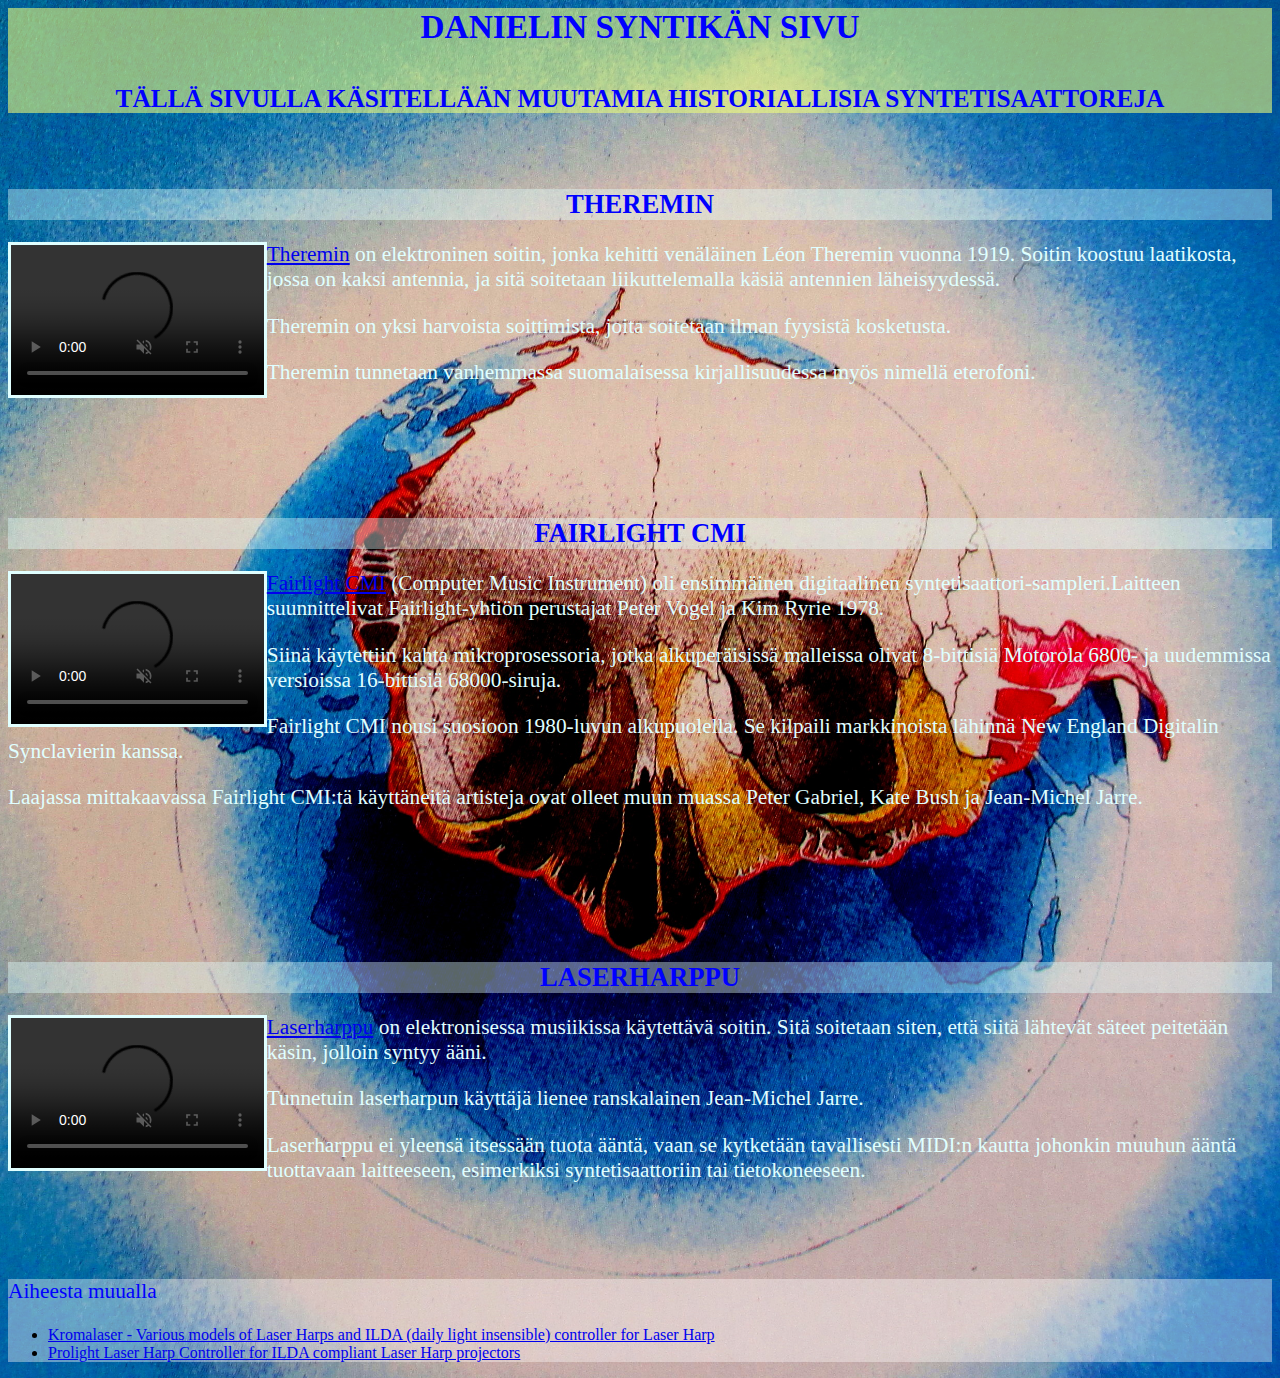
==== 03A-HTML5/index.html @ b912e940 "Add files via upload" ====
<!doctype html>
<html class="no-js" lang="">
    <head>
        <meta charset="utf-8">
        <meta http-equiv="X-UA-Compatible" content="IE=edge,chrome=1">
        <title>Danielin Syntikan Sivu</title>
        <meta name="description" content="">
        <meta name="viewport" content="width=device-width, initial-scale=1">
		<link rel="stylesheet" type="text/css" href="style.css">
    </head>
    <body>
		<section id="page-container">
			<header><h1>DANIELIN SYNTIKÄN SIVU</h1>
			<h1><br></h1>
			<h1 class="keskiIsompi">TÄLLÄ SIVULLA KÄSITELLÄÄN MUUTAMIA HISTORIALLISIA SYNTETISAATTOREJA</h1>
			</header>
			<br>
			<main>
			</main>
		</section>
		
		<br><br>
		
		<section id="page-container">
			<header>
				<h2>THEREMIN</h2>
			</header>

			<main>
				<video controls muted src="KATICA ILLÉNYI - Once Upon a Time in the West - Theremin.mp4"></video>
				<p><a href="https://fi.wikipedia.org/wiki/theremin">  Theremin</a> on elektroninen soitin, jonka kehitti venäläinen Léon Theremin 
				vuonna 1919. Soitin koostuu laatikosta, jossa on kaksi antennia, ja sitä soitetaan liikuttelemalla käsiä antennien läheisyydessä. 
				<p>Theremin on yksi harvoista soittimista, joita soitetaan ilman fyysistä kosketusta.</p>
				<p>Theremin tunnetaan vanhemmassa suomalaisessa kirjallisuudessa myös nimellä eterofoni.</p>
			</main>
		</section>
		
		<br><br><br><br><br>
		
		<section id="page-container">
			<header>
				<h2>FAIRLIGHT CMI</h2>
			</header>
			<main>
				<video controls muted src="Everybodys Business Fairlight C.M.I 1983.mp4"></video>
				<p><a href="https://fi.wikipedia.org/wiki/Fairlight_CMI">  Fairlight CMI</a> (Computer Music Instrument) oli ensimmäinen digitaalinen 
				syntetisaattori-sampleri.Laitteen suunnittelivat Fairlight-yhtiön perustajat Peter Vogel ja Kim Ryrie 1978.</p>
				<p>Siinä käytettiin kahta mikroprosessoria, jotka alkuperäisissä malleissa olivat 8-bittisiä Motorola 6800- ja uudemmissa versioissa 
				16-bittisiä 68000-siruja.</p>
				<p>Fairlight CMI nousi suosioon 1980-luvun alkupuolella. Se kilpaili markkinoista lähinnä New England Digitalin Synclavierin kanssa.</p>
				<p>Laajassa mittakaavassa Fairlight CMI:tä käyttäneitä artisteja ovat olleet muun muassa Peter Gabriel, Kate Bush ja Jean-Michel Jarre.</p>
			</main>
		</section>
		
		<br><br><br><br><br><br>
		
		<section id="page-container">
			<header>
				<h2>LASERHARPPU</h2>
			</header>
			<main>
				<video controls muted src="Jean-Michel Jarre - The Time Machine Live (Laser Harp).mp4"></video>
				<p><a href="https://fi.wikipedia.org/wiki/Laserharppu">Laserharppu</a> on elektronisessa musiikissa käytettävä soitin. Sitä soitetaan siten, 
				että siitä lähtevät säteet peitetään käsin, jolloin syntyy ääni.</p>  
				<p>Tunnetuin laserharpun käyttäjä lienee ranskalainen Jean-Michel Jarre.</p> 
				<p>Laserharppu ei yleensä itsessään tuota ääntä, vaan se kytketään tavallisesti MIDI:n kautta johonkin muuhun 
				ääntä tuottavaan laitteeseen, esimerkiksi syntetisaattoriin tai tietokoneeseen.</p>
			</main>
			<br><br><br>
			<footer>
				<p class="at">Aiheesta muualla</p>
				<ul>
					<li><a href="https://www.kromalaser.com/">Kromalaser - Various models of Laser Harps and ILDA (daily light insensible) controller for Laser Harp</a></li>
					<li><a href="https://laser-harp.com/">Prolight Laser Harp Controller for ILDA compliant Laser Harp projectors</a></li>
				</ul>
			</footer>
		</section>
	</body>
</html>
---- 03A-HTML5/style.css ----
.keskiIsompi{ 
	font-size:19pt;
	text-align:center;
	background:rgb(255,255,0,.3);
	color:blue;
}
video{ 
	height:20%;
	width:20%;
	float:left;
	border-style:solid;
	border-color:lightcyan;
}

p { 
	font-size:16pt;
	
}
h1 { 
	font-size:25pt;
	background:rgb(255,255,0,.3);
	margin:0;
}
.at { 
	color:blue;
}
h2 { 
	font-size:20pt;
}

header { 
	background: rgb(224,255,255,.4); 
	text-align:center;
	color:blue;
}
main{ 
	
	color:lightcyan;
}
footer { 
	background: rgb(255,250,250,.4); 

}
img { 
	float: left;
	width:7%;
	height:7%;
	shape-outside:circle(90%);
}
body{
     background-image:url(michel-granger-oxygene.jpg);
     background-repeat:no-repeat;
     background-size: cover;
     background-position: center;
  }
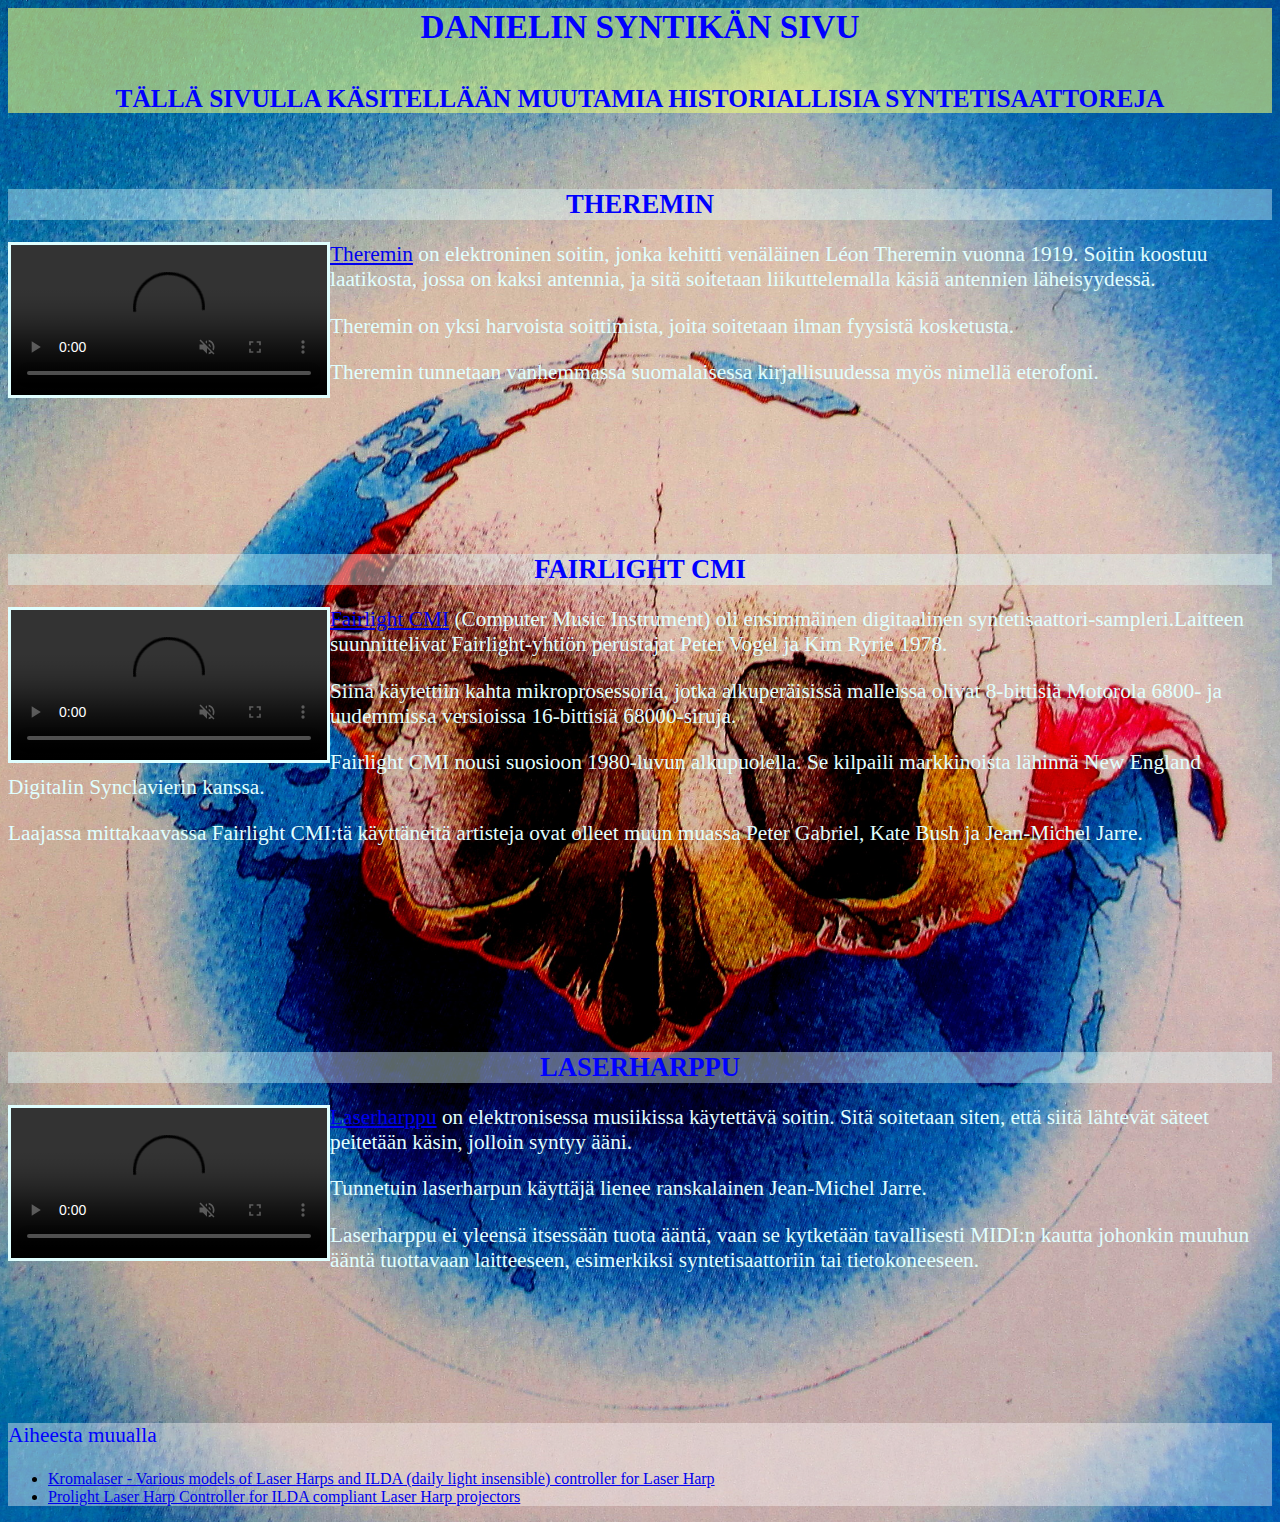
==== commit e2a2a8d7: "Add files via upload" ====
--- a/03A-HTML5/index.html
+++ b/03A-HTML5/index.html
@@ -35,7 +35,7 @@
 			</main>
 		</section>
 		
-		<br><br><br><br><br>
+		<br><br><br><br><br><br><br>
 		
 		<section id="page-container">
 			<header>
@@ -52,7 +52,7 @@
 			</main>
 		</section>
 		
-		<br><br><br><br><br><br>
+		<br><br><br><br><br><br><br><br><br>
 		
 		<section id="page-container">
 			<header>
@@ -66,7 +66,7 @@
 				<p>Laserharppu ei yleensä itsessään tuota ääntä, vaan se kytketään tavallisesti MIDI:n kautta johonkin muuhun 
 				ääntä tuottavaan laitteeseen, esimerkiksi syntetisaattoriin tai tietokoneeseen.</p>
 			</main>
-			<br><br><br>
+			<br><br><br><br><br><br>
 			<footer>
 				<p class="at">Aiheesta muualla</p>
 				<ul>
--- a/03A-HTML5/style.css
+++ b/03A-HTML5/style.css
@@ -5,8 +5,8 @@
 	color:blue;
 }
 video{ 
-	height:20%;
-	width:20%;
+	height:25%;
+	width:25%;
 	float:left;
 	border-style:solid;
 	border-color:lightcyan;
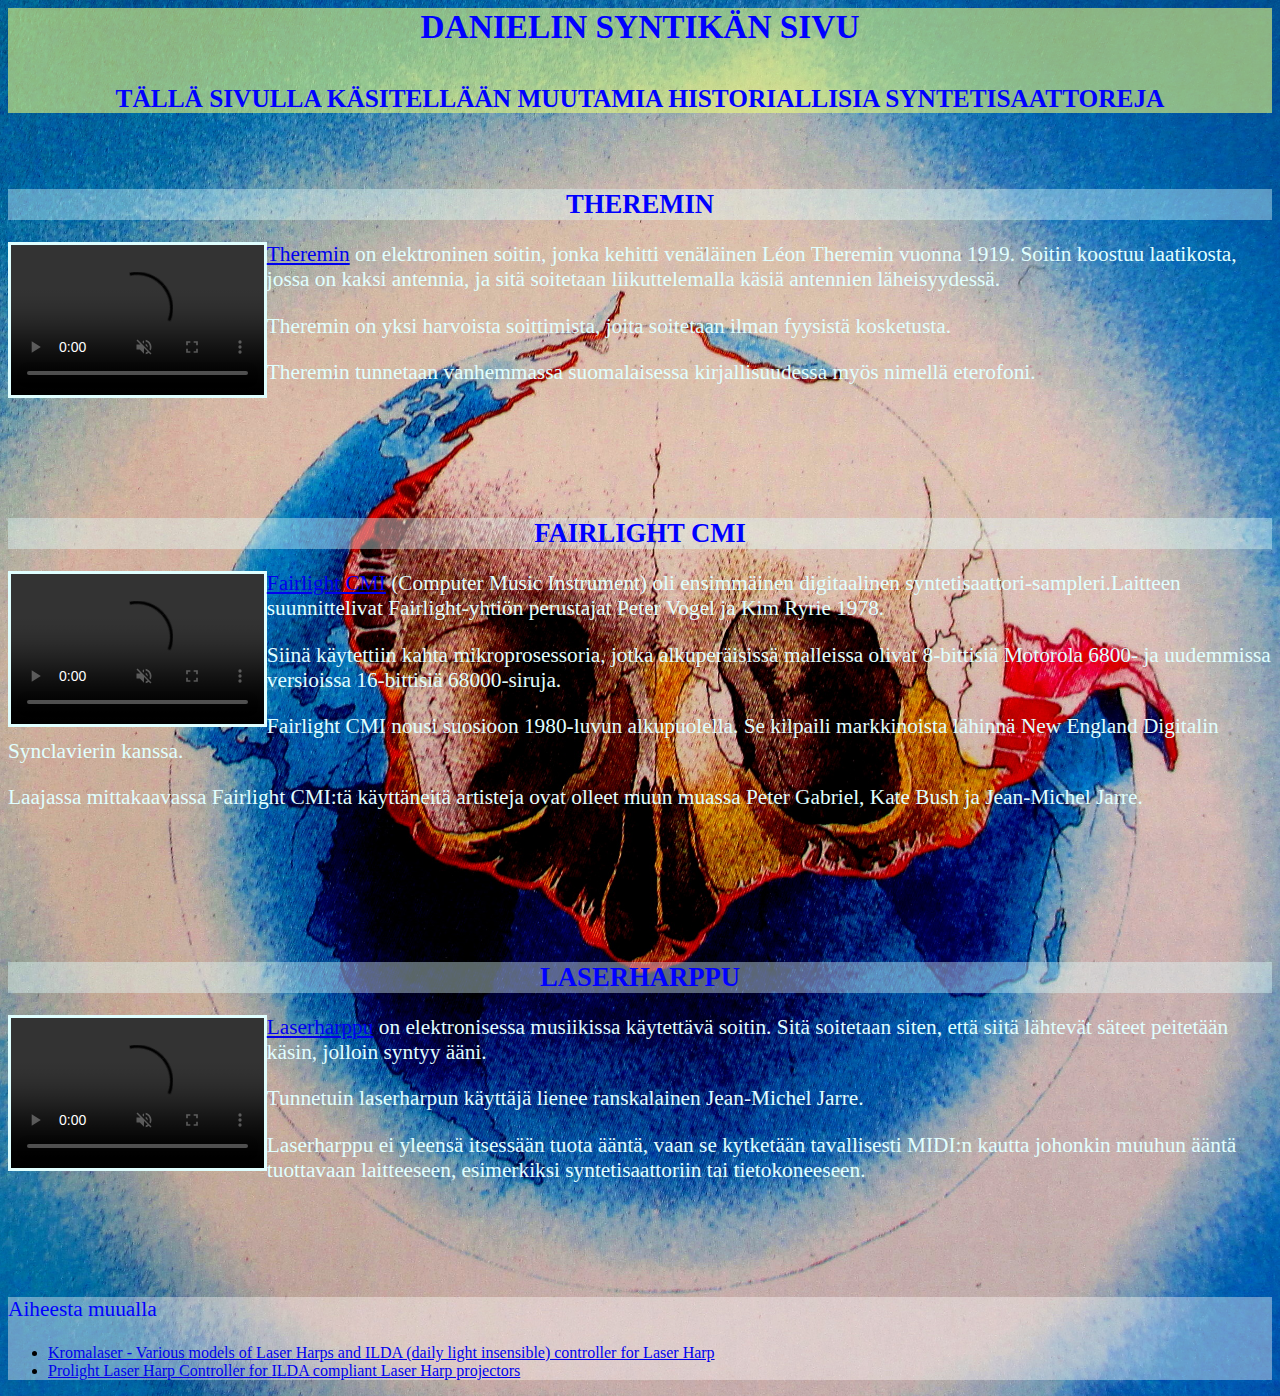
==== commit 43dd564d: "Update index.html" ====
--- a/03A-HTML5/index.html
+++ b/03A-HTML5/index.html
@@ -35,7 +35,7 @@
 			</main>
 		</section>
 		
-		<br><br><br><br><br><br><br>
+		<br><br><br><br><br>
 		
 		<section id="page-container">
 			<header>
@@ -52,7 +52,7 @@
 			</main>
 		</section>
 		
-		<br><br><br><br><br><br><br><br><br>
+		<br><br><br><br><br><br>
 		
 		<section id="page-container">
 			<header>
@@ -66,7 +66,7 @@
 				<p>Laserharppu ei yleensä itsessään tuota ääntä, vaan se kytketään tavallisesti MIDI:n kautta johonkin muuhun 
 				ääntä tuottavaan laitteeseen, esimerkiksi syntetisaattoriin tai tietokoneeseen.</p>
 			</main>
-			<br><br><br><br><br><br>
+			<br><br><br><br>
 			<footer>
 				<p class="at">Aiheesta muualla</p>
 				<ul>
@@ -76,4 +76,4 @@
 			</footer>
 		</section>
 	</body>
-</html>+</html>
--- a/03A-HTML5/style.css
+++ b/03A-HTML5/style.css
@@ -5,8 +5,8 @@
 	color:blue;
 }
 video{ 
-	height:25%;
-	width:25%;
+	height:20%;
+	width:20%;
 	float:left;
 	border-style:solid;
 	border-color:lightcyan;
@@ -52,4 +52,4 @@
      background-repeat:no-repeat;
      background-size: cover;
      background-position: center;
-  }+  }
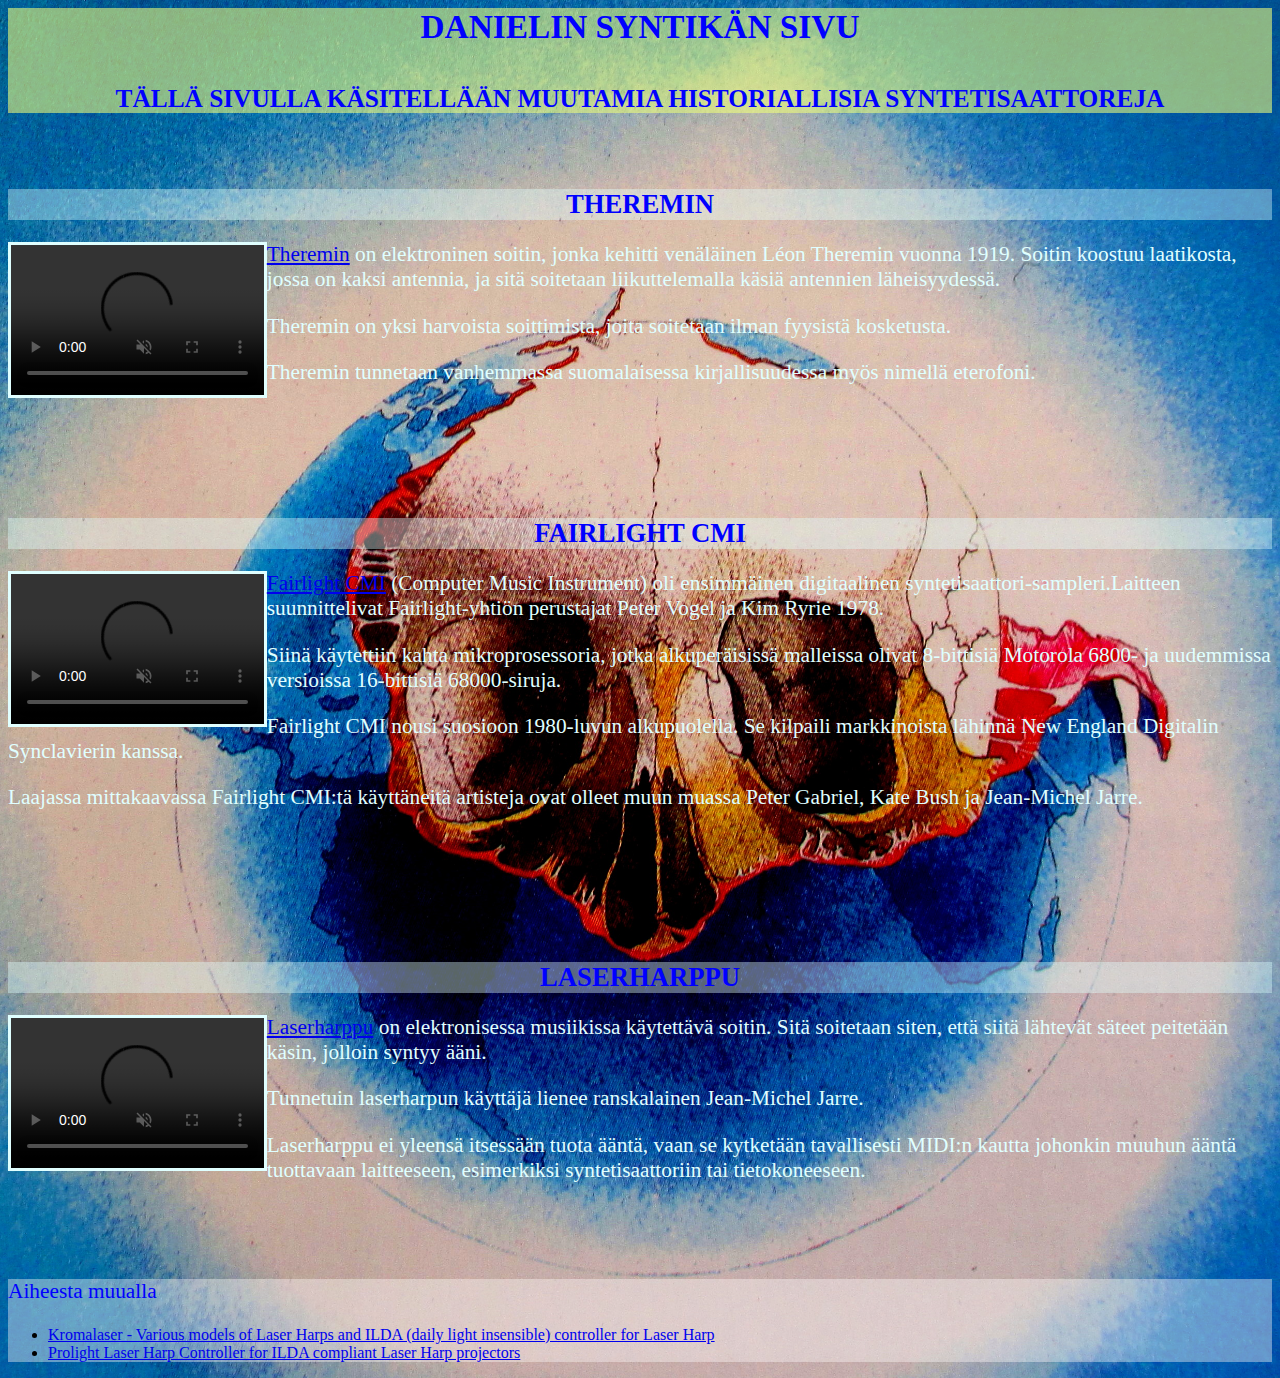
==== commit 200e1140: "Update index.html" ====
--- a/03A-HTML5/index.html
+++ b/03A-HTML5/index.html
@@ -66,7 +66,7 @@
 				<p>Laserharppu ei yleensä itsessään tuota ääntä, vaan se kytketään tavallisesti MIDI:n kautta johonkin muuhun 
 				ääntä tuottavaan laitteeseen, esimerkiksi syntetisaattoriin tai tietokoneeseen.</p>
 			</main>
-			<br><br><br><br>
+			<br><br><br>
 			<footer>
 				<p class="at">Aiheesta muualla</p>
 				<ul>
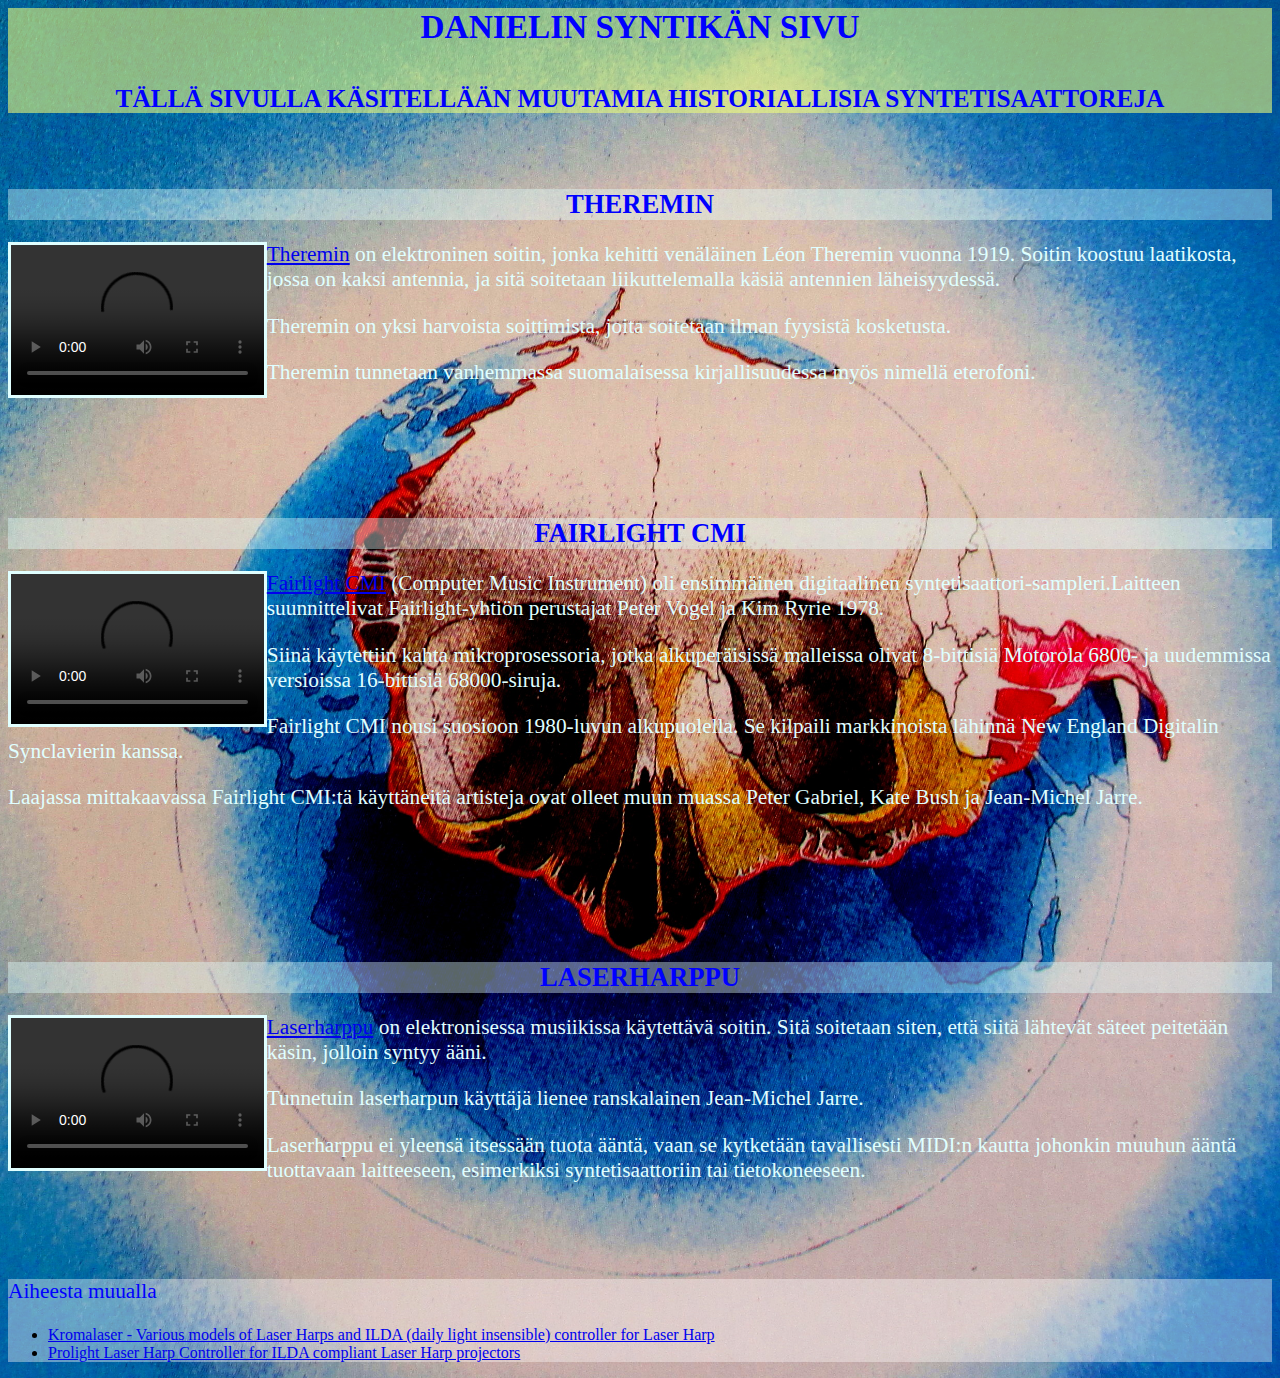
==== commit 7b793eb1: "Update index.html" ====
--- a/03A-HTML5/index.html
+++ b/03A-HTML5/index.html
@@ -27,7 +27,7 @@
 			</header>
 
 			<main>
-				<video controls muted src="KATICA ILLÉNYI - Once Upon a Time in the West - Theremin.mp4"></video>
+				<video controls src="KATICA ILLÉNYI - Once Upon a Time in the West - Theremin.mp4"></video>
 				<p><a href="https://fi.wikipedia.org/wiki/theremin">  Theremin</a> on elektroninen soitin, jonka kehitti venäläinen Léon Theremin 
 				vuonna 1919. Soitin koostuu laatikosta, jossa on kaksi antennia, ja sitä soitetaan liikuttelemalla käsiä antennien läheisyydessä. 
 				<p>Theremin on yksi harvoista soittimista, joita soitetaan ilman fyysistä kosketusta.</p>
@@ -42,7 +42,7 @@
 				<h2>FAIRLIGHT CMI</h2>
 			</header>
 			<main>
-				<video controls muted src="Everybodys Business Fairlight C.M.I 1983.mp4"></video>
+				<video controls src="Everybodys Business Fairlight C.M.I 1983.mp4"></video>
 				<p><a href="https://fi.wikipedia.org/wiki/Fairlight_CMI">  Fairlight CMI</a> (Computer Music Instrument) oli ensimmäinen digitaalinen 
 				syntetisaattori-sampleri.Laitteen suunnittelivat Fairlight-yhtiön perustajat Peter Vogel ja Kim Ryrie 1978.</p>
 				<p>Siinä käytettiin kahta mikroprosessoria, jotka alkuperäisissä malleissa olivat 8-bittisiä Motorola 6800- ja uudemmissa versioissa 
@@ -59,7 +59,7 @@
 				<h2>LASERHARPPU</h2>
 			</header>
 			<main>
-				<video controls muted src="Jean-Michel Jarre - The Time Machine Live (Laser Harp).mp4"></video>
+				<video controls src="Jean-Michel Jarre - The Time Machine Live (Laser Harp).mp4"></video>
 				<p><a href="https://fi.wikipedia.org/wiki/Laserharppu">Laserharppu</a> on elektronisessa musiikissa käytettävä soitin. Sitä soitetaan siten, 
 				että siitä lähtevät säteet peitetään käsin, jolloin syntyy ääni.</p>  
 				<p>Tunnetuin laserharpun käyttäjä lienee ranskalainen Jean-Michel Jarre.</p> 
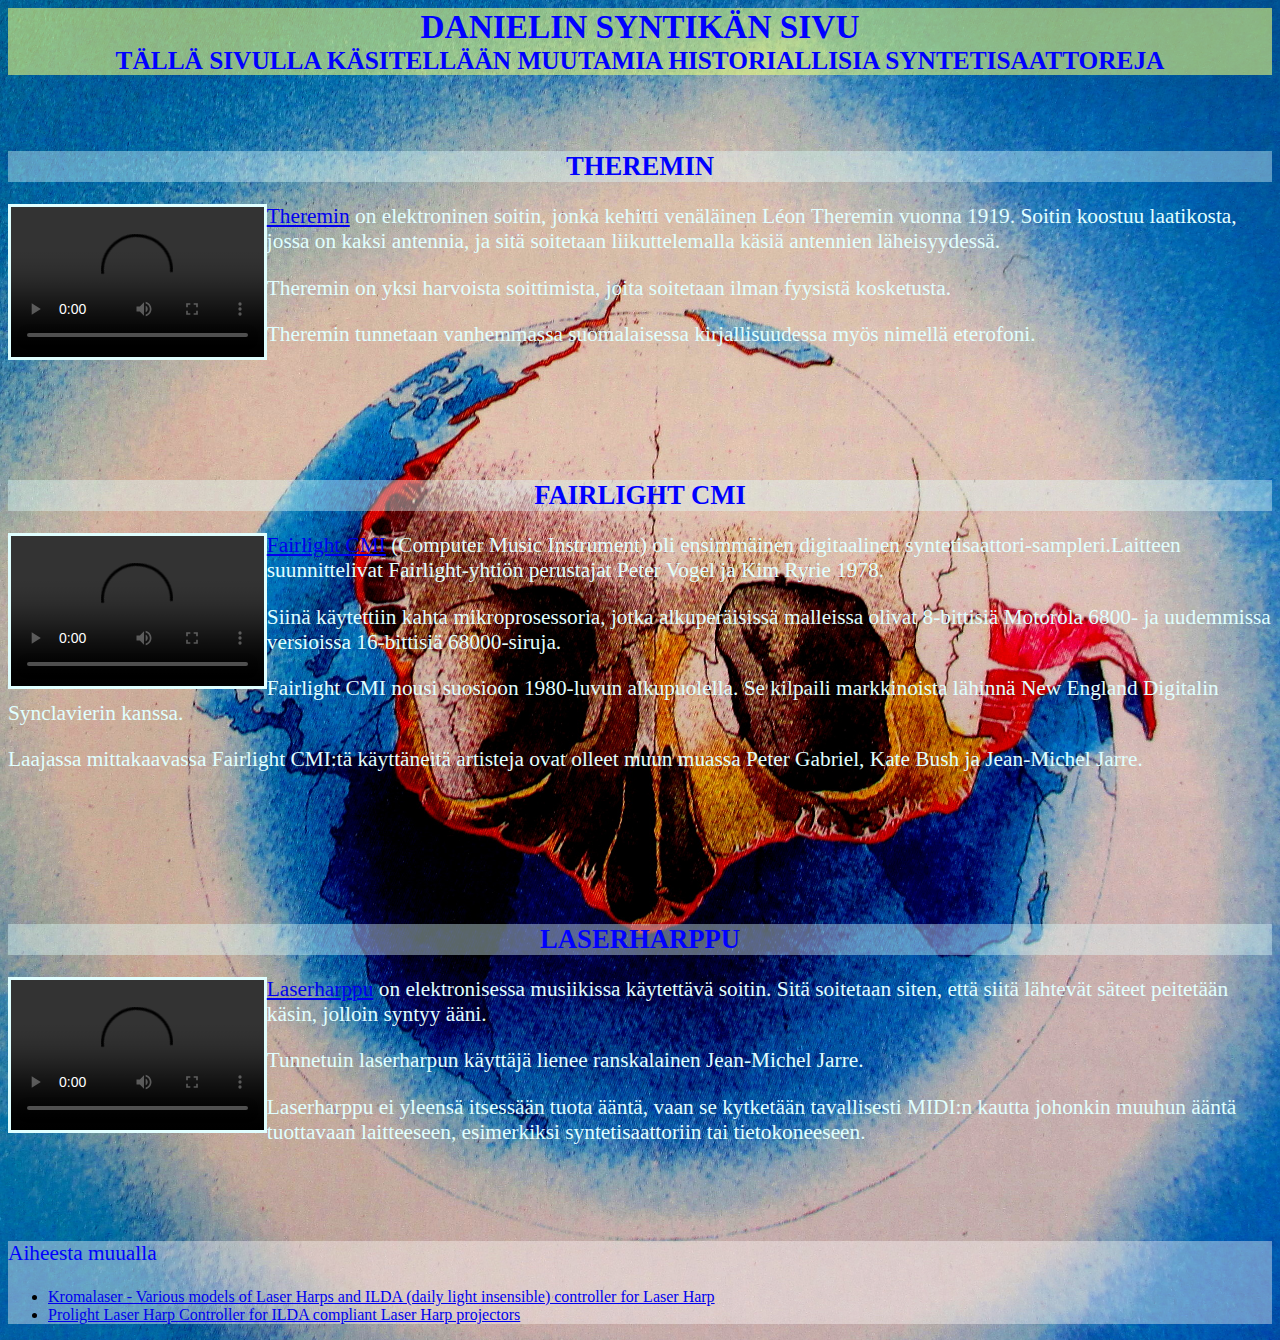
==== commit f6f32a88: "Update index.html" ====
--- a/03A-HTML5/index.html
+++ b/03A-HTML5/index.html
@@ -11,7 +11,7 @@
     <body>
 		<section id="page-container">
 			<header><h1>DANIELIN SYNTIKÄN SIVU</h1>
-			<h1><br></h1>
+			<h1><audio loop muted autoplay src=""></audio></h1>
 			<h1 class="keskiIsompi">TÄLLÄ SIVULLA KÄSITELLÄÄN MUUTAMIA HISTORIALLISIA SYNTETISAATTOREJA</h1>
 			</header>
 			<br>
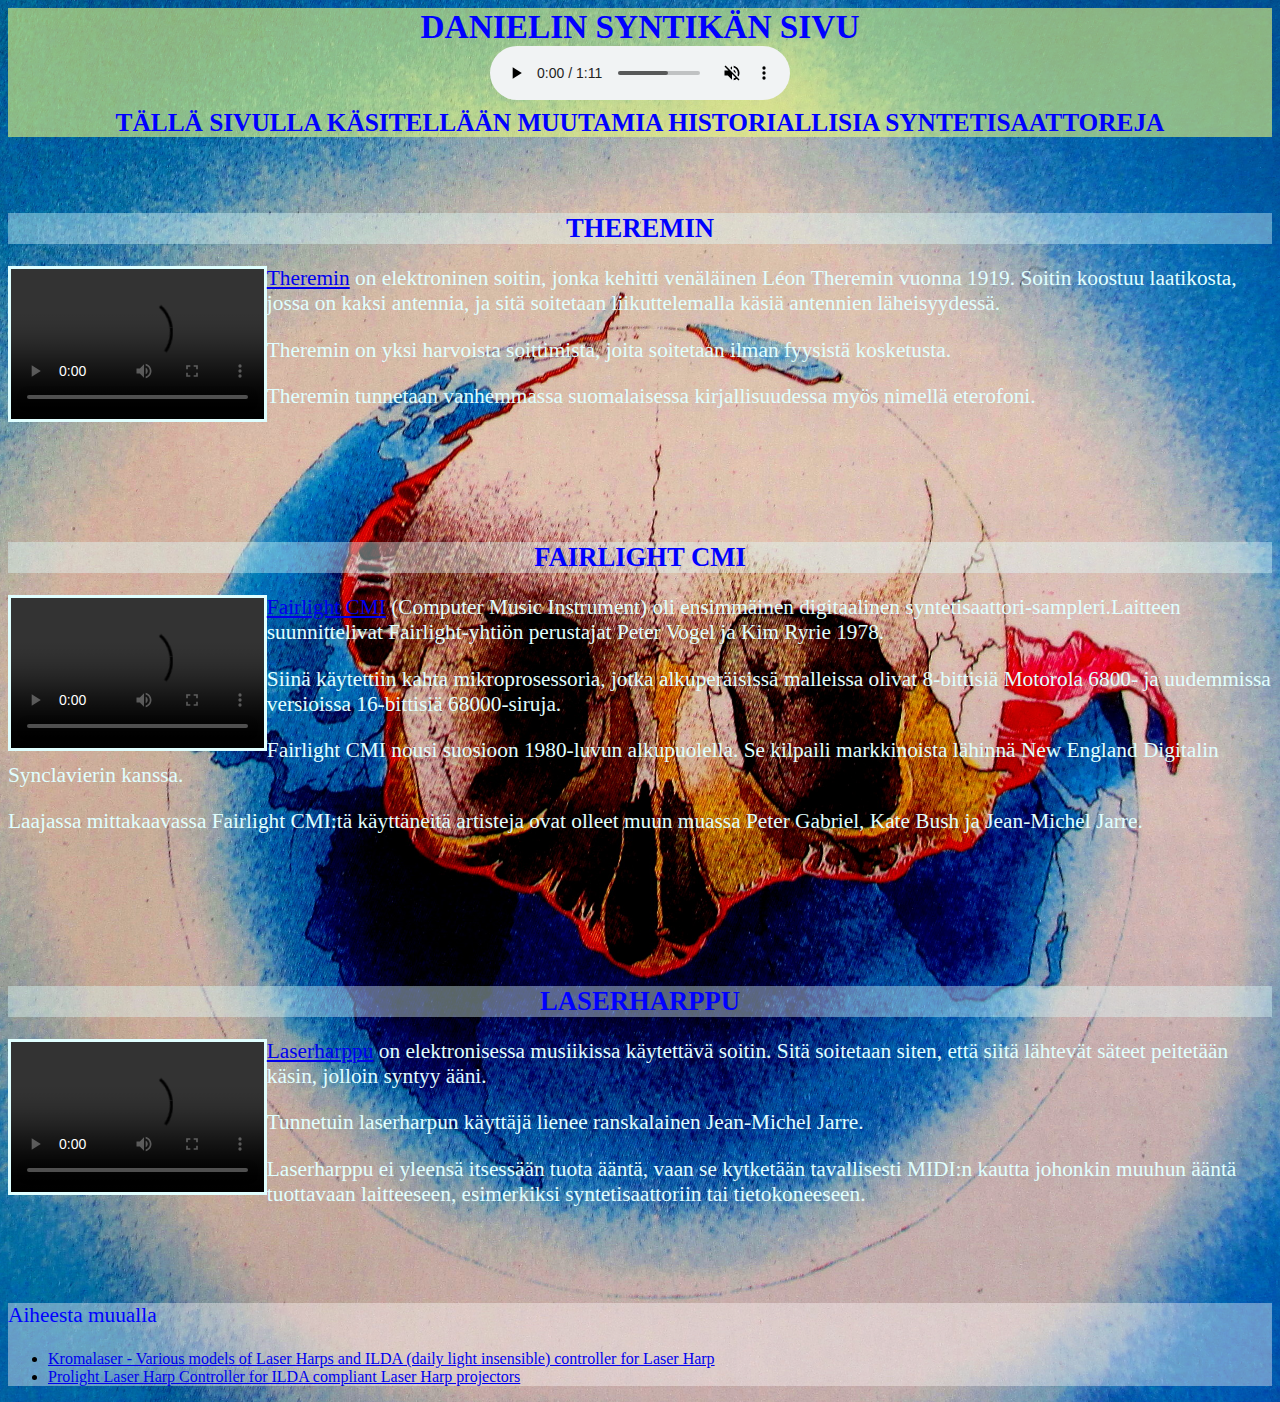
==== commit 78eb319c: "Update index.html" ====
--- a/03A-HTML5/index.html
+++ b/03A-HTML5/index.html
@@ -11,7 +11,7 @@
     <body>
 		<section id="page-container">
 			<header><h1>DANIELIN SYNTIKÄN SIVU</h1>
-			<h1><audio loop muted autoplay src=""></audio></h1>
+			<h1><audio loop muted autoplay controls src="The Eye and I, Vol. I2022 Kaohsiung VR FILM LAB Originals.mp3"></audio></h1>
 			<h1 class="keskiIsompi">TÄLLÄ SIVULLA KÄSITELLÄÄN MUUTAMIA HISTORIALLISIA SYNTETISAATTOREJA</h1>
 			</header>
 			<br>
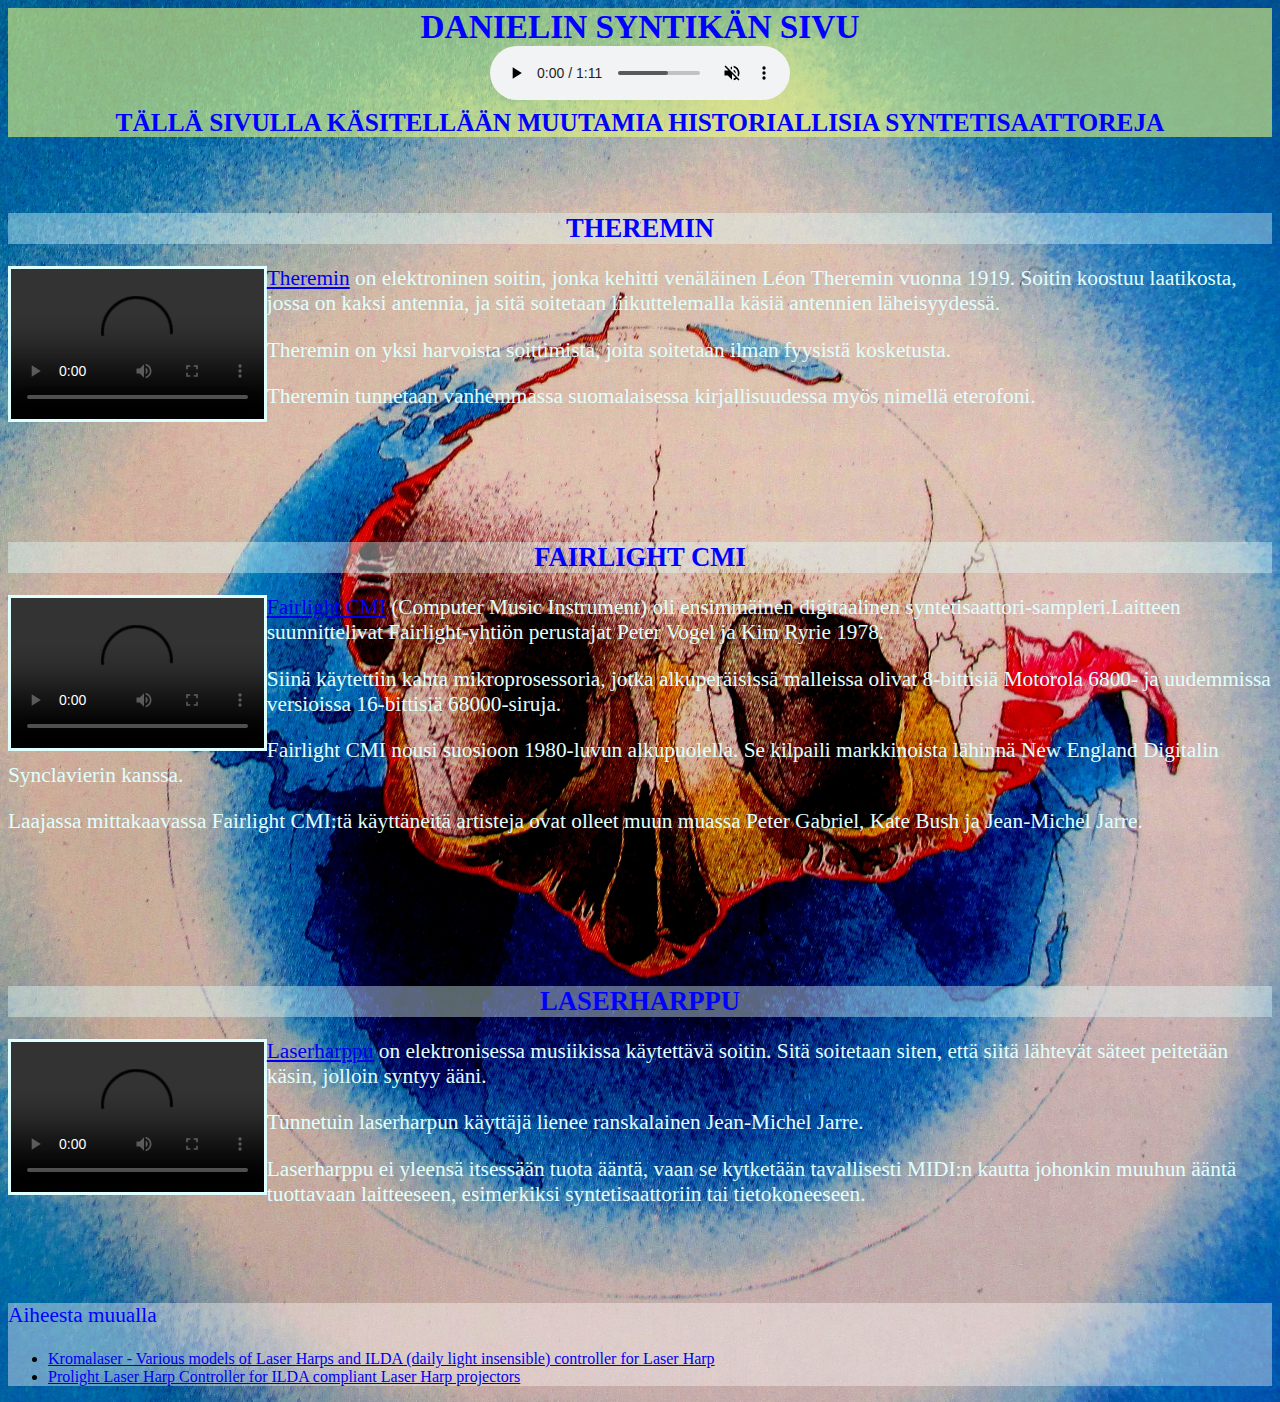
==== commit d548d847: "Update index.html" ====
--- a/03A-HTML5/index.html
+++ b/03A-HTML5/index.html
@@ -11,7 +11,7 @@
     <body>
 		<section id="page-container">
 			<header><h1>DANIELIN SYNTIKÄN SIVU</h1>
-			<h1><audio loop muted autoplay controls src="The Eye and I, Vol. I2022 Kaohsiung VR FILM LAB Originals.mp3"></audio></h1>
+			<h1><audio loop muted autoplay controls src="The Eye and I, Vol. I2022 Kaohsiung VR FILM LAB Originals.mp3">dgdgdg</audio></h1>
 			<h1 class="keskiIsompi">TÄLLÄ SIVULLA KÄSITELLÄÄN MUUTAMIA HISTORIALLISIA SYNTETISAATTOREJA</h1>
 			</header>
 			<br>
